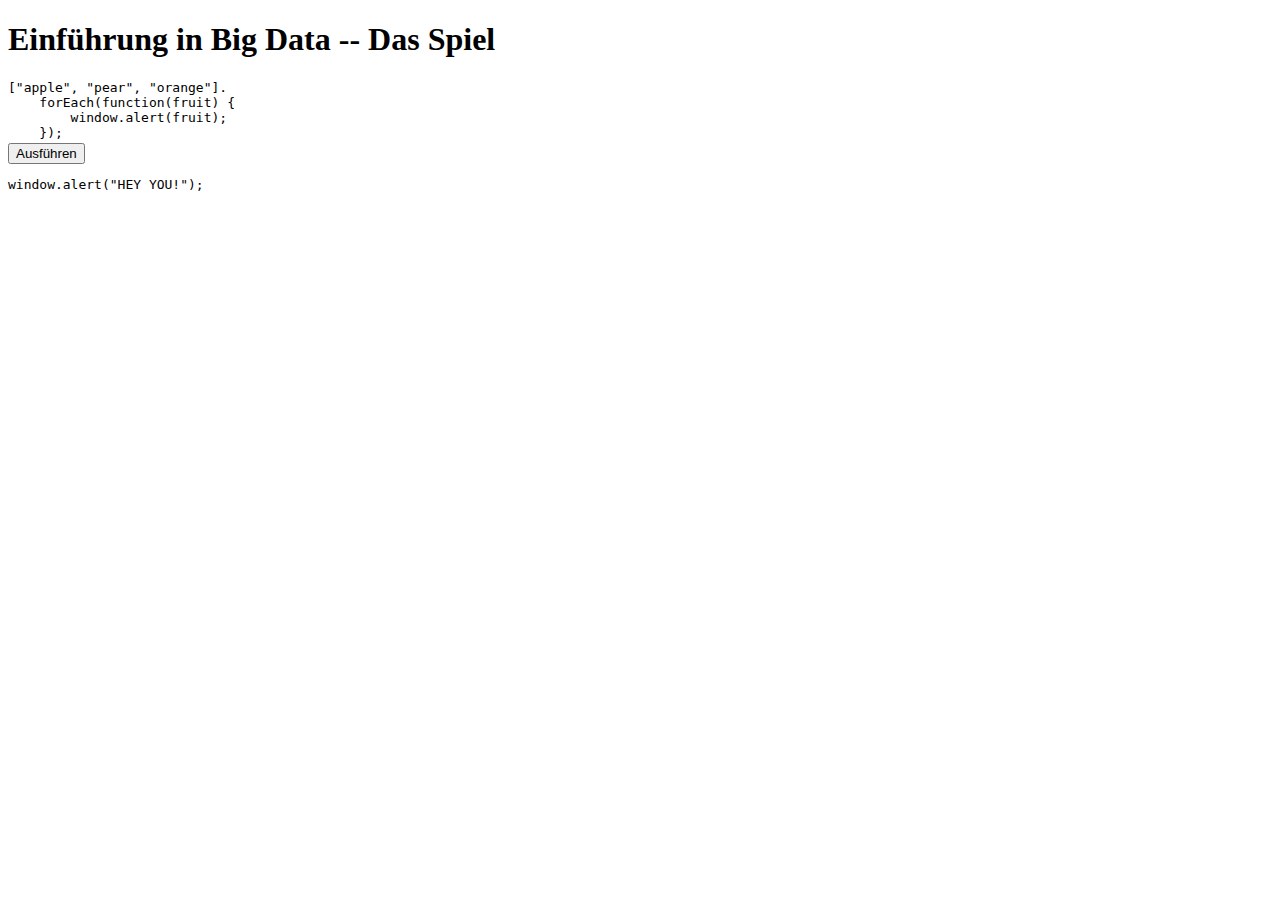
==== index.html @ 6eaedab9 "Implement inital and simple framework for programming game." ====
<!DOCTYPE html>
<html lang="en">
<head>
    <meta charset="UTF-8">
    <title>Einführung in Big Data</title>

    <link rel="stylesheet" type="text/css" href="editor.css">
    <script src="http://ajax.aspnetcdn.com/ajax/jQuery/jquery-1.11.3.min.js"></script>
    <script src="ace-min-noconflict/ace.js" type="text/javascript" charset="utf-8"></script>
    <script src="editor-utils.js" type="text/javascript" charset="utf-8"></script>
    <script>
        $(document).ready(function() {
            var editor_start = GetEditor("editor-start", {highlightActiveLine: false, readOnly: true});

            var editor_input = GetEditor("editor-input", {
                        firstLineNumber: editor_start.session.getLength() + 1,
                        maxLines: 150
                    }
            );
            var editor_solution = GetEditor("editor-solution", {
                        highlightActiveLine: false,
                        readOnly: true,
                        firstLineNumber: editor_start.session.getLength() + 1,
                        maxLines: 150
                    }
            );

            var tries = 0;

            $("#btn-eval").on("click", function() {
                if (editor_input.session.getAnnotations().some(function(anno) { return anno.type == "error" }))  {
                    window.alert("Es befinden sich Syntaxfehler im Code.");
                }
                else {
                    window.alert("Führe Code aus.");
                }

                if (++tries > 0) {
                    $("#btn-solve").show();
                }
            });

            $("#btn-solve").on("click", function() {
                $("#editor-solution").show();

            });
        });
    </script>
</head>
<body>

<h1>Einführung in Big Data -- Das Spiel</h1>

<div class="body">
    <div>
        <pre id="editor-start" class="editor">
["apple", "pear", "orange"].
    forEach(function(fruit) {
        window.alert(fruit);
    });
        </pre>
    </div>

    <div>
        <button id="btn-eval">Ausführen</button>
        <button id="btn-solve" hidden>Lösung zeigen</button>
    </div>


    <div>
        <pre id="editor-input" class="editor split">
window.alert("HEY YOU!");
        </pre>

        <pre id="editor-solution" class="editor split hidden">
window.alert("HEY YOU!");
window.alert("HEY YOU!");
window.alert("HEY YOU!");
window.alert("HEY YOU!");
window.alert("HEY YOU!");
        </pre>
    </div>
</div>

</body>
</html>
---- editor.css ----
.editor {
    position: relative;
    width: 100%;
    height: 50px;
    display: block;
}

.editor.split.hidden {
    display: none;
}

.editor.split {
    width: 50%;
    display: inline-block;
    float: left;
}

.ro {
    disabled: true;
    pointer-events: none;
}
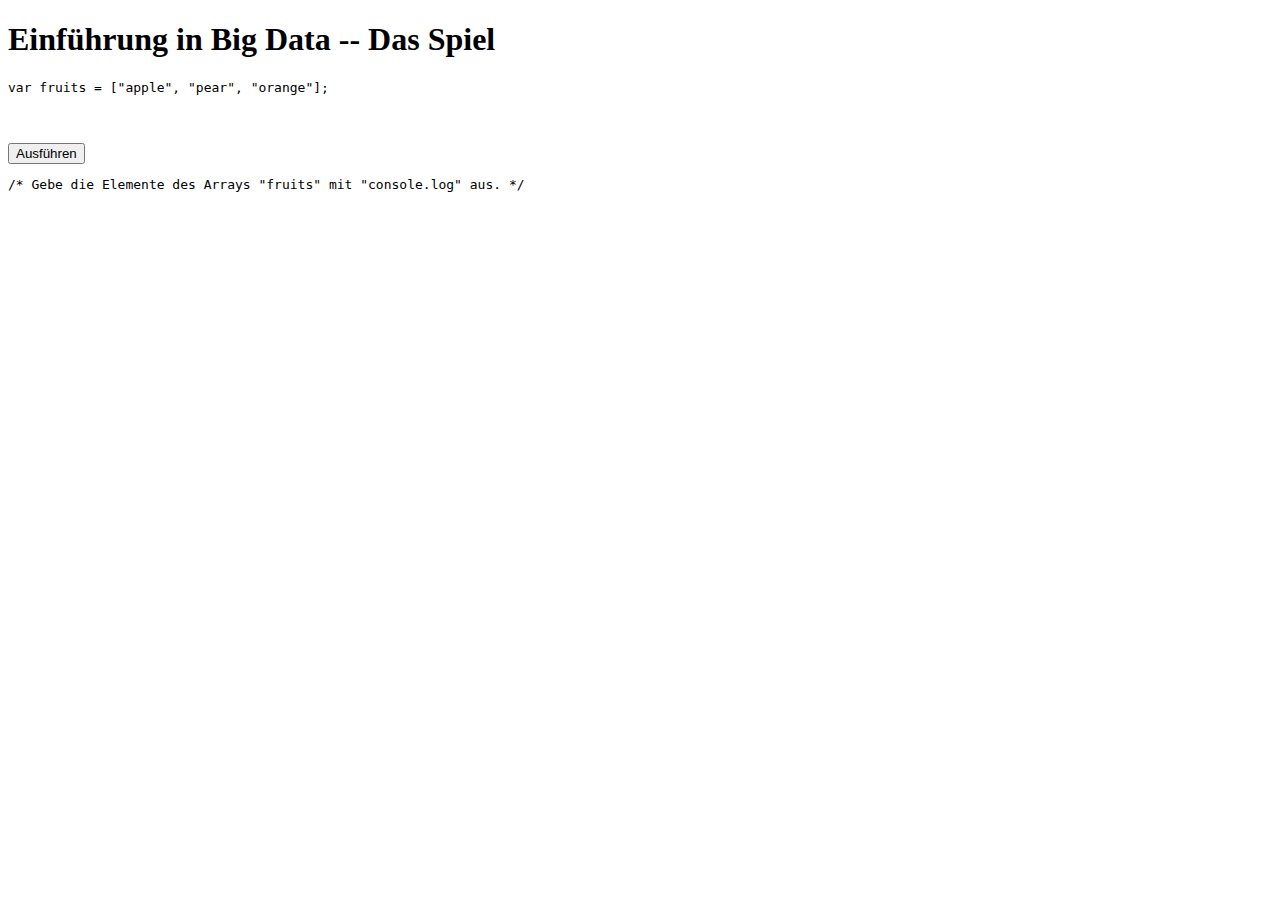
==== commit 7d08088e: "Evaluate user input and solution code and compare both results for a sample exercise." ====
--- a/index.html
+++ b/index.html
@@ -8,44 +8,7 @@
     <script src="http://ajax.aspnetcdn.com/ajax/jQuery/jquery-1.11.3.min.js"></script>
     <script src="ace-min-noconflict/ace.js" type="text/javascript" charset="utf-8"></script>
     <script src="editor-utils.js" type="text/javascript" charset="utf-8"></script>
-    <script>
-        $(document).ready(function() {
-            var editor_start = GetEditor("editor-start", {highlightActiveLine: false, readOnly: true});
-
-            var editor_input = GetEditor("editor-input", {
-                        firstLineNumber: editor_start.session.getLength() + 1,
-                        maxLines: 150
-                    }
-            );
-            var editor_solution = GetEditor("editor-solution", {
-                        highlightActiveLine: false,
-                        readOnly: true,
-                        firstLineNumber: editor_start.session.getLength() + 1,
-                        maxLines: 150
-                    }
-            );
-
-            var tries = 0;
-
-            $("#btn-eval").on("click", function() {
-                if (editor_input.session.getAnnotations().some(function(anno) { return anno.type == "error" }))  {
-                    window.alert("Es befinden sich Syntaxfehler im Code.");
-                }
-                else {
-                    window.alert("Führe Code aus.");
-                }
-
-                if (++tries > 0) {
-                    $("#btn-solve").show();
-                }
-            });
-
-            $("#btn-solve").on("click", function() {
-                $("#editor-solution").show();
-
-            });
-        });
-    </script>
+    <script src="main.js" type="text/javascript" charset="utf-8"></script>
 </head>
 <body>
 
@@ -54,10 +17,7 @@
 <div class="body">
     <div>
         <pre id="editor-start" class="editor">
-["apple", "pear", "orange"].
-    forEach(function(fruit) {
-        window.alert(fruit);
-    });
+var fruits = ["apple", "pear", "orange"];
         </pre>
     </div>
 
@@ -69,15 +29,12 @@
 
     <div>
         <pre id="editor-input" class="editor split">
-window.alert("HEY YOU!");
+/* Gebe die Elemente des Arrays "fruits" mit "console.log" aus. */
         </pre>
-
         <pre id="editor-solution" class="editor split hidden">
-window.alert("HEY YOU!");
-window.alert("HEY YOU!");
-window.alert("HEY YOU!");
-window.alert("HEY YOU!");
-window.alert("HEY YOU!");
+fruits.forEach(function(fruit) {
+    console.log(fruit);
+});
         </pre>
     </div>
 </div>
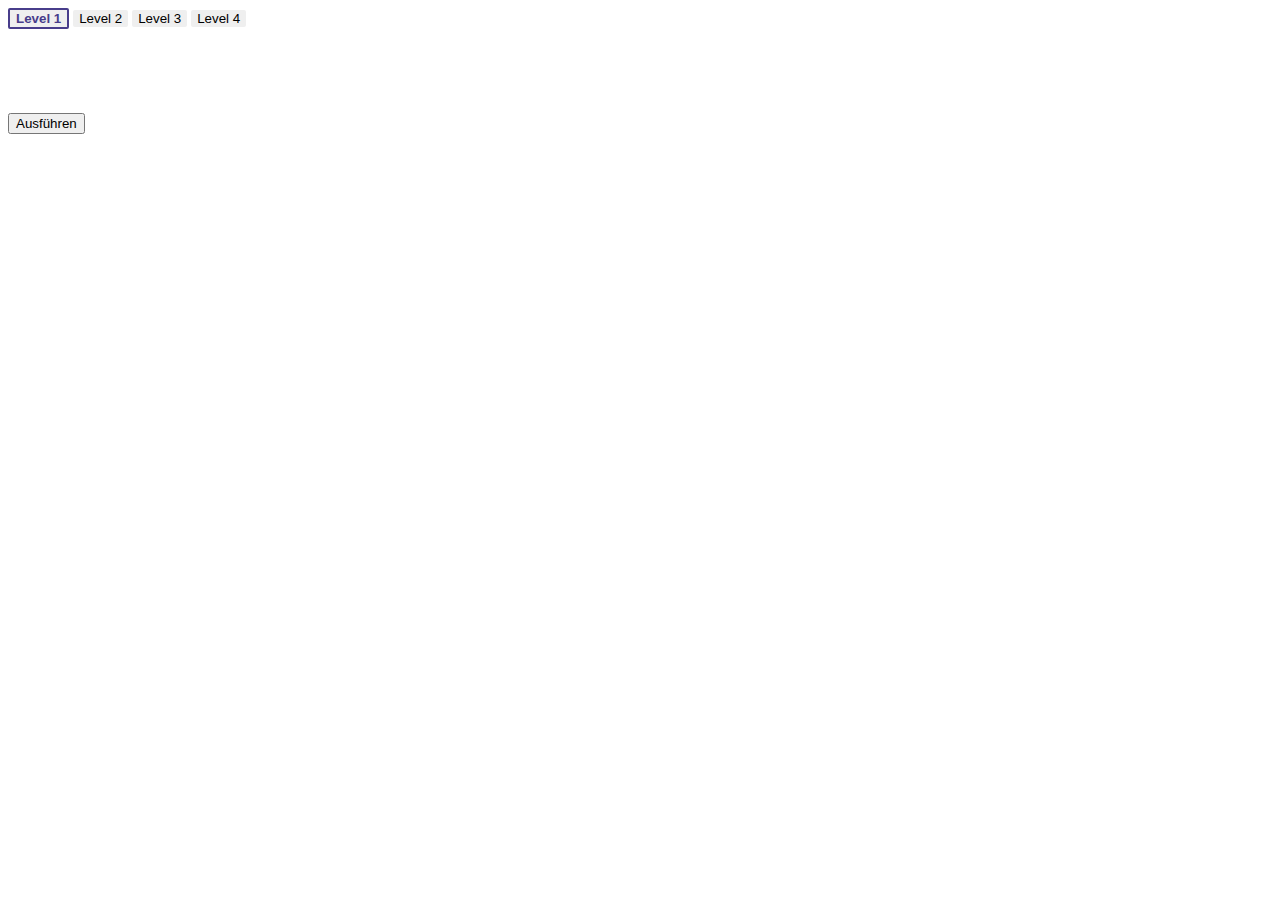
==== commit 108a5b08: "Implement level selection in header. Clicking on level-navigation button will change content." ====
--- a/index.html
+++ b/index.html
@@ -2,41 +2,55 @@
 <html lang="en">
 <head>
     <meta charset="UTF-8">
-    <title>Einführung in Big Data</title>
+    <title>Einführung in Big Data -- Das Programmier-Spiel</title>
 
+    <link rel="stylesheet" type="text/css" href="main.css">
     <link rel="stylesheet" type="text/css" href="editor.css">
+
     <script src="http://ajax.aspnetcdn.com/ajax/jQuery/jquery-1.11.3.min.js"></script>
     <script src="ace-min-noconflict/ace.js" type="text/javascript" charset="utf-8"></script>
-    <script src="editor-utils.js" type="text/javascript" charset="utf-8"></script>
+    <script src="utils.js" type="text/javascript" charset="utf-8"></script>
     <script src="main.js" type="text/javascript" charset="utf-8"></script>
 </head>
 <body>
+<header>
+  <button id="1" class="level-nav selected"> Level 1 </button>
+  <button id="2" class="level-nav"> Level 2 </button>
+  <button id="3" class="level-nav"> Level 3 </button>
+  <button id="4" class="level-nav"> Level 4 </button>
+</header>
 
-<h1>Einführung in Big Data -- Das Spiel</h1>
+<h1 class="title"></h1>
+
+<div class="helper" hidden></div>
+<div hidden><pre id="editor-start-code" class="editor"></pre></div>
 
 <div class="body">
+
+  <div class="instruction"></div>
+
+
     <div>
-        <pre id="editor-start" class="editor">
-var fruits = ["apple", "pear", "orange"];
-        </pre>
+        <pre id="editor-instruction-code" class="editor"></pre>
     </div>
 
     <div>
         <button id="btn-eval">Ausführen</button>
-        <button id="btn-solve" hidden>Lösung zeigen</button>
+        <button id="btn-solve-show" hidden>Lösung zeigen</button>
+      <button id="btn-solve-hide" hidden>Lösung ausbelden</button>
     </div>
 
 
-    <div>
-        <pre id="editor-input" class="editor split">
-/* Gebe die Elemente des Arrays "fruits" mit "console.log" aus. */
-        </pre>
-        <pre id="editor-solution" class="editor split hidden">
-fruits.forEach(function(fruit) {
-    console.log(fruit);
-});
-        </pre>
+    <div class="one-row">
+        <pre id="editor-user-input" class="editor user split"></pre>
+        <pre id="editor-solution-code" class="editor solution split hidden"></pre>
     </div>
+
+    <div class="one-row">
+        <pre id="editor-user-output" class="editor user split hidden"></pre>
+        <pre id="editor-solution-output" class="editor solution split hidden"></pre>
+    </div>
+
 </div>
 
 </body>
--- a/main.css
+++ b/main.css
@@ -0,0 +1,30 @@
+.one-row {
+  display: flex;
+}
+
+code {
+  font-family: Andale Mono;
+  border: 1px solid lightgrey;
+  background: lightgrey;
+  color: steelblue;
+  margin: 1px;
+  padding: 1px;
+  border-radius: 2px;
+}
+
+.instruction {
+  width: 65%;
+  margin-left: 1em;
+  font-family: monospace;
+  line-height: 1.75;
+}
+
+button.level-nav {
+  border: 2px none lightgray;
+  border-radius: 2px;
+}
+button.level-nav.selected {
+  border: 2px solid darkslateblue;
+  color: darkslateblue;
+  font-weight: bold;
+}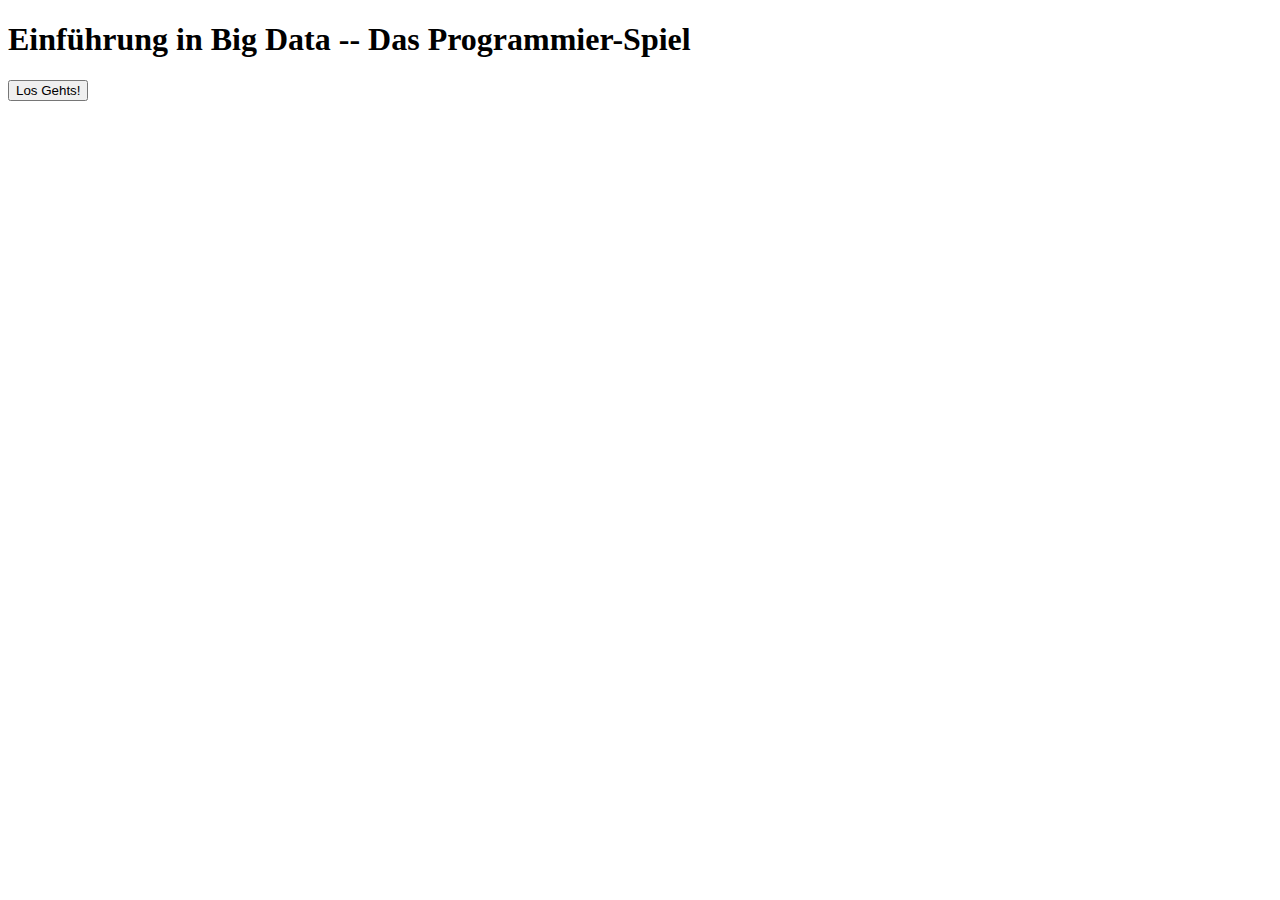
==== commit 13fab67a: "Fix bug. Level loading should work now." ====
--- a/index.html
+++ b/index.html
@@ -13,43 +13,16 @@
     <script src="main.js" type="text/javascript" charset="utf-8"></script>
 </head>
 <body>
-<header>
-  <button id="1" class="level-nav selected"> Level 1 </button>
-  <button id="2" class="level-nav"> Level 2 </button>
-  <button id="3" class="level-nav"> Level 3 </button>
-  <button id="4" class="level-nav"> Level 4 </button>
-</header>
 
-<h1 class="title"></h1>
+<h1 class="title"> Einführung in Big Data -- Das Programmier-Spiel </h1>
 
 <div class="helper" hidden></div>
 <div hidden><pre id="editor-start-code" class="editor"></pre></div>
 
 <div class="body">
 
-  <div class="instruction"></div>
+  <button href="index.html"> Los Gehts! </button>
 
-
-    <div>
-        <pre id="editor-instruction-code" class="editor"></pre>
-    </div>
-
-    <div>
-        <button id="btn-eval">Ausführen</button>
-        <button id="btn-solve-show" hidden>Lösung zeigen</button>
-      <button id="btn-solve-hide" hidden>Lösung ausbelden</button>
-    </div>
-
-
-    <div class="one-row">
-        <pre id="editor-user-input" class="editor user split"></pre>
-        <pre id="editor-solution-code" class="editor solution split hidden"></pre>
-    </div>
-
-    <div class="one-row">
-        <pre id="editor-user-output" class="editor user split hidden"></pre>
-        <pre id="editor-solution-output" class="editor solution split hidden"></pre>
-    </div>
 
 </div>
 
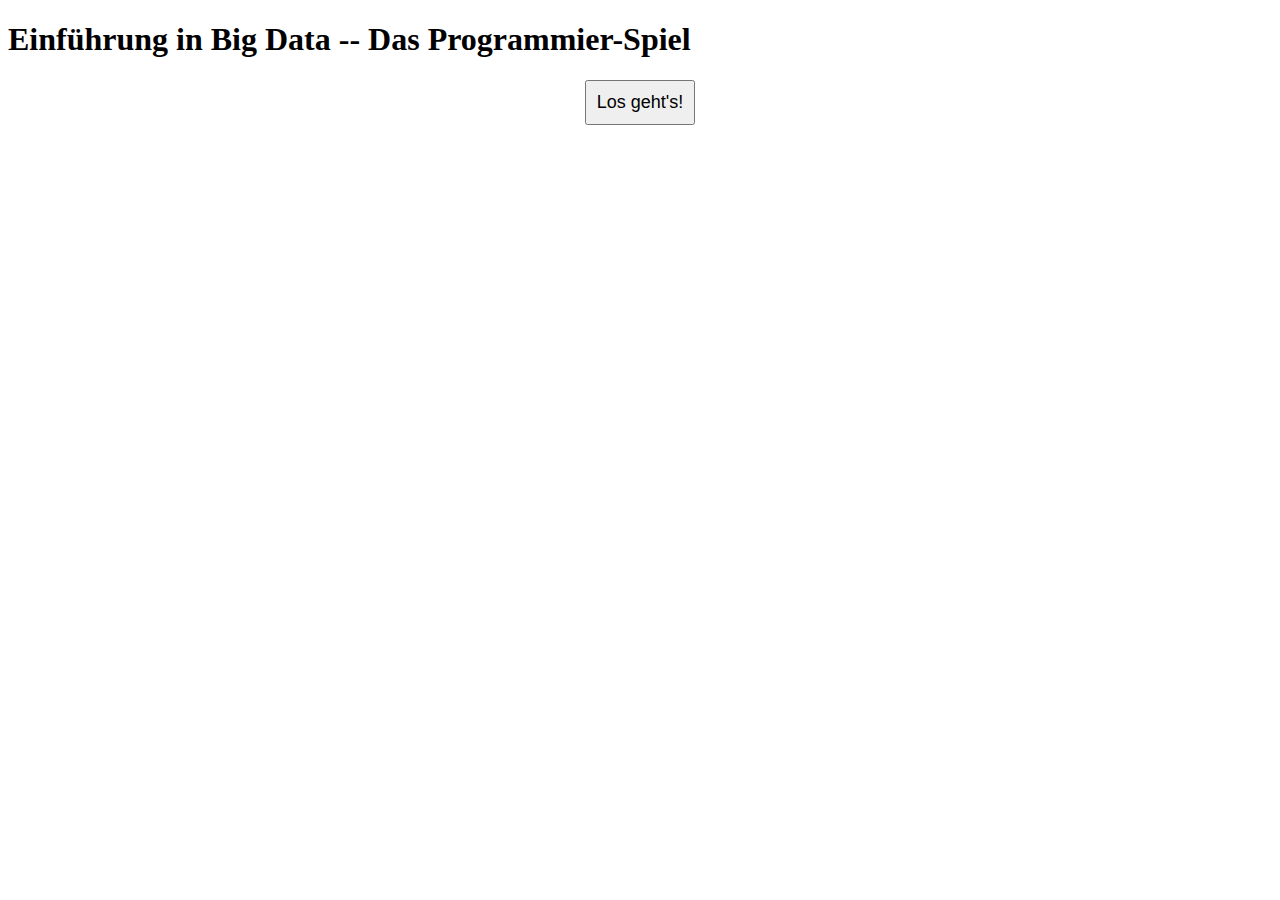
==== commit fd371fdb: "Catch thrown exceptions in user code and show error message." ====
--- a/index.html
+++ b/index.html
@@ -5,12 +5,7 @@
     <title>Einführung in Big Data -- Das Programmier-Spiel</title>
 
     <link rel="stylesheet" type="text/css" href="main.css">
-    <link rel="stylesheet" type="text/css" href="editor.css">
-
     <script src="http://ajax.aspnetcdn.com/ajax/jQuery/jquery-1.11.3.min.js"></script>
-    <script src="ace-min-noconflict/ace.js" type="text/javascript" charset="utf-8"></script>
-    <script src="utils.js" type="text/javascript" charset="utf-8"></script>
-    <script src="main.js" type="text/javascript" charset="utf-8"></script>
 </head>
 <body>
 
@@ -21,7 +16,9 @@
 
 <div class="body">
 
-  <button href="index.html"> Los Gehts! </button>
+  <form action="game.html">
+    <input class="start-button"  type="submit" value="Los geht's!">
+  </form>
 
 
 </div>
--- a/main.css
+++ b/main.css
@@ -27,4 +27,11 @@
   border: 2px solid darkslateblue;
   color: darkslateblue;
   font-weight: bold;
+}
+
+.start-button {
+  padding: 10px;
+  margin: auto;
+  display:block;
+  font-size: large;
 }